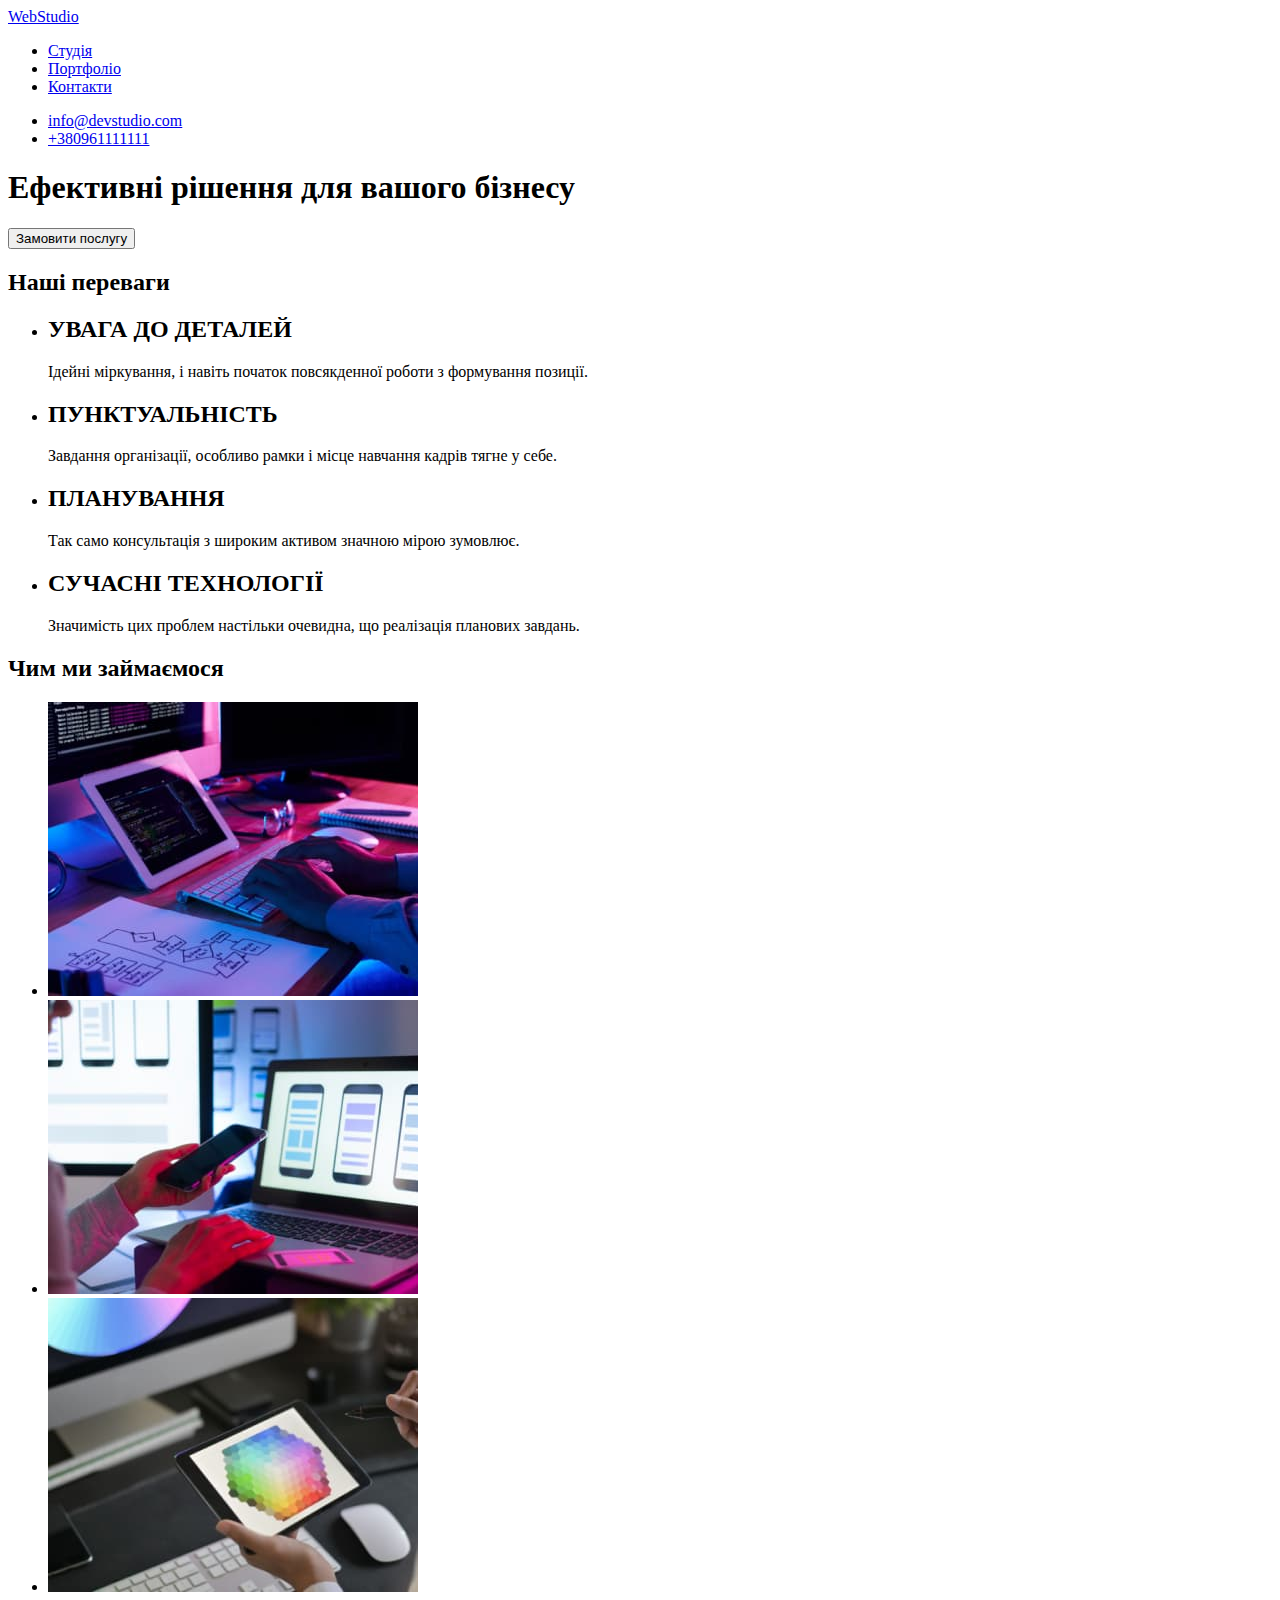
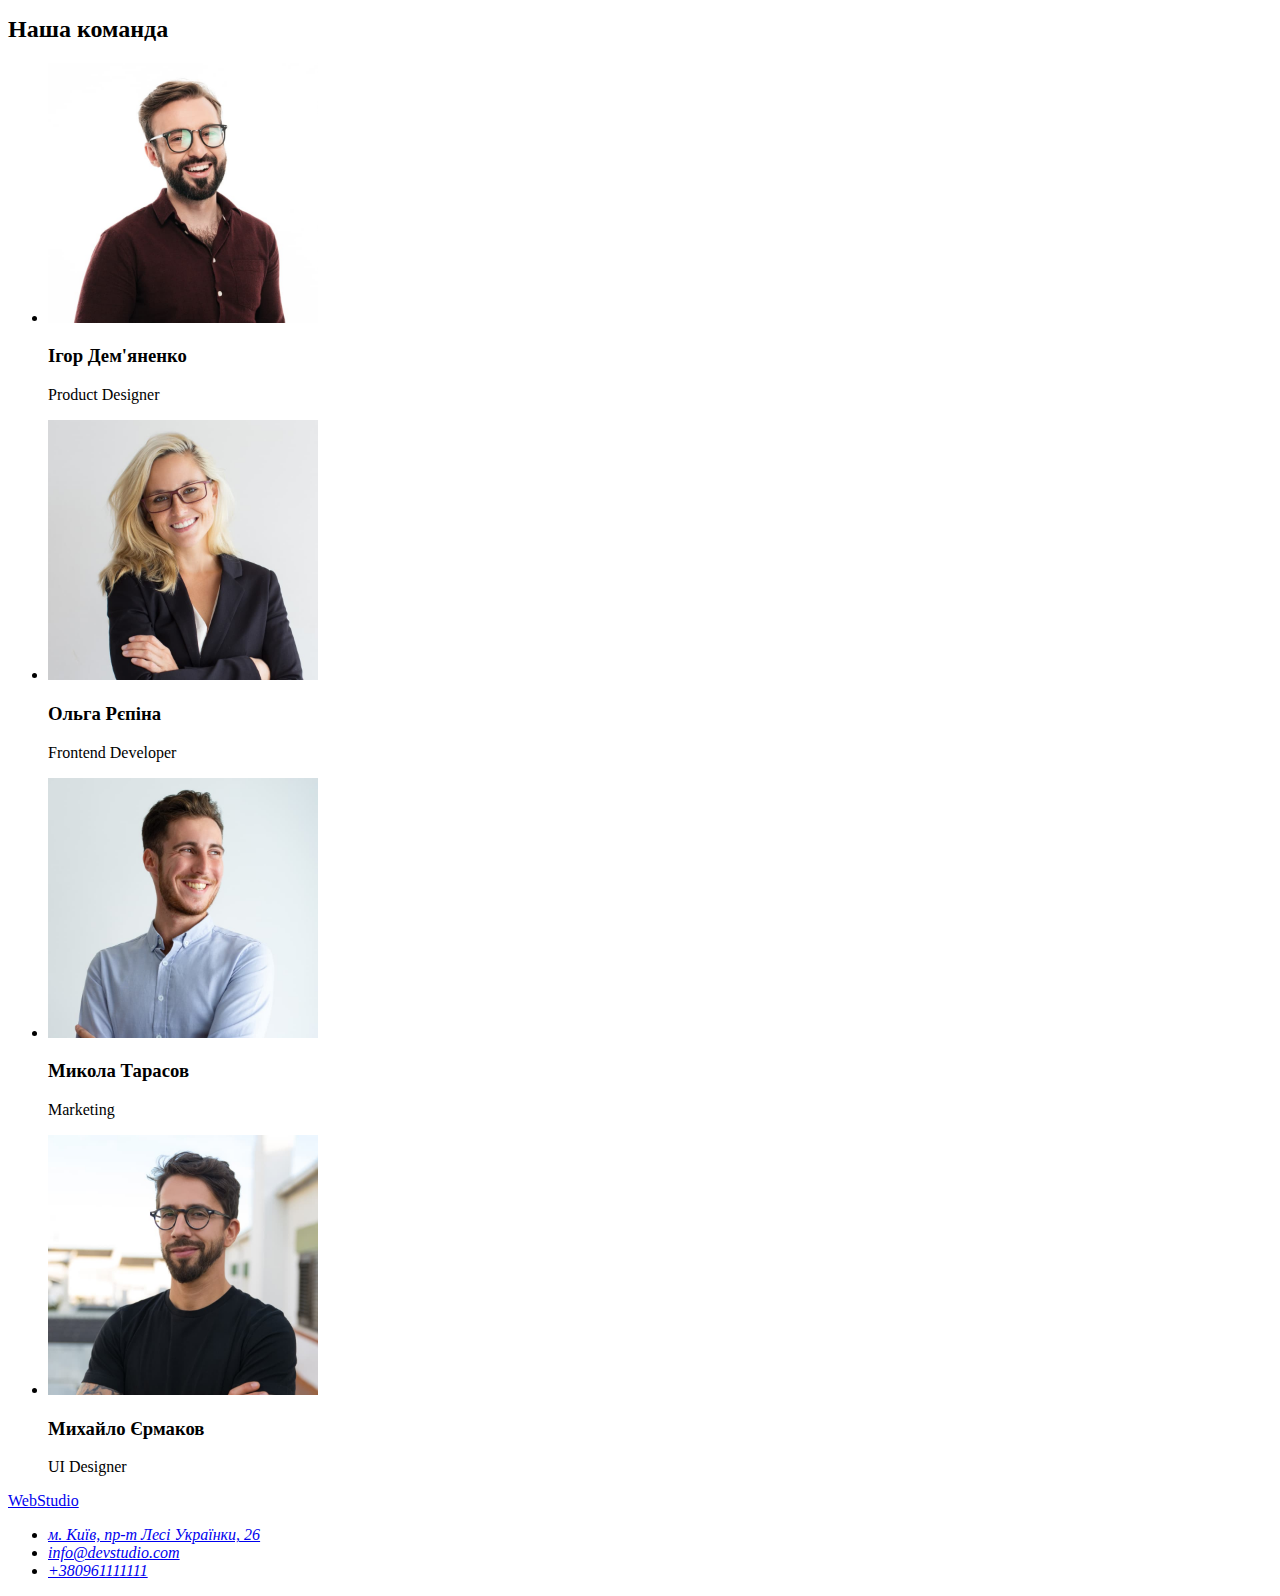
==== index.html @ 1d886141 "Initial commit" ====
<!DOCTYPE html>
<html lang="uk">
<head>
    <meta charset="UTF-8">
    <meta http-equiv="X-UA-Compatible" content="IE=edge">
    <meta name="viewport" content="width=<<>>, initial-scale=1.0">
    <title>Document</title>
</head>
<body>
    <header>
		<nav>
			<a href="./">WebStudio</a>

			<ul>
				<li >
					<a href="#">Студія</a>
				</li>
				<li>
					<a href="#">Портфоліо</a>
				</li>
				<li>
					<a href="#">Контакти</a>
				</li>
			</ul>
      </nav>
        <ul>
        <li>
            <a href=" mailto:info@devstudio.com">info@devstudio.com</a>
        </li> 
         <li>
            <a href="tel:+380961111111">+380961111111</a>
        </li>     
        </ul>                       
		</header>

    <main>
        <section>
            <h1>Ефективні рішення для вашого бізнесу</h1>
            <button type="button">Замовити послугу</button> 
        </section>

        <section>
            <h2>Наші переваги</h2>
            <ul>
                <li>
                 <h2>УВАГА ДО ДЕТАЛЕЙ</h2>
                 <p>Ідейні міркування, і навіть початок повсякденної роботи з формування позиції.</p>
               </li>
                <li>
                    <h2>ПУНКТУАЛЬНІСТЬ</h2>
                    <p>Завдання організації, особливо рамки і місце навчання кадрів тягне у себе.</p>
                </li>
                <li>
                    <h2>ПЛАНУВАННЯ</h2>
                    <p>Так само консультація з широким активом значною мірою зумовлює.</p></li>
                <li>
                    <h2>СУЧАСНІ ТЕХНОЛОГІЇ</h2>
                    <p>Значимість цих проблем настільки очевидна, що реалізація планових завдань.</p></li>
            </ul>
        </section>
        <section>
            <h2>Чим ми займаємося</h2>
            <ul>
                <li>
                    <img src="./images/img1.jpg" 
                    alt="Набір програмного коду" 
                    width="370"
                     height="294"
                     />
                    </li>
                <li>
                    <img src="./images/img2.jpg" 
                    alt="Створення мобільного додатку"
                     width="370" 
                     height="294"
                     />
                    </li>
                <li>
                    <img src="./images/img3.jpg"
                     alt="Палітра кольорів" 
                     width="370" 
                     height="294"
                     />
                    </li>
            </ul>
        </section>
        <section>
            <h2>Наша команда</h2>
            <ul>
                <li>
                    <img src="./images/img4.jpg"
                     alt="Усміхнений хлопець з бородою в окулярах" 
                     width="270" 
                     height="260"
                     />
                    <h3>Ігор Дем'яненко</h3>
                    <p>Product Designer</p>
                </li>
                <li>
                    <img src="./images/img5.jpg"
                     alt="Блондинка в окулярах"
                      width="270"
                       height="260"
                       />
                    <h3>Ольга Рєпіна</h3>
                    <p>Frontend Developer</p>
                </li>
                <li>
                    <img src="./images/img6.jpg" 
                    alt="Усміхнений хлопець" 
                    width="270"
                     height="260"
                     />
                    <h3>Микола Тарасов</h3>
                    <p>Marketing</p>
                </li>
                <li><img src="./images/img7.jpg"
                     alt="Усміхнений хлопець з бородою в окулярах"
                      width="270" 
                      height="260"
                      />
                    <h3>Михайло Єрмаков</h3>
                    <p>UI Designer</p>
                </li>
            </ul>
        </section>
    </main>
    <footer>
        <a href="./">WebStudio</a>
        <address>
            <ul>
                <li>
                 <a href="https://goo.gl/maps/CPtrU1FHBa2aNyZL9" target="_blank" rel="noopener noreferrer nofollow">м. Київ, пр-т Лесі Українки, 26</a>  
                </li>
                <li>
                    <a href=" mailto:info@devstudio.com">info@devstudio.com</a>
                </li>
                <li>
                    <a href="tel:+380961111111">+380961111111</a> 
                </li>
            </ul>
        </address>
    </footer>
</body>
</html>
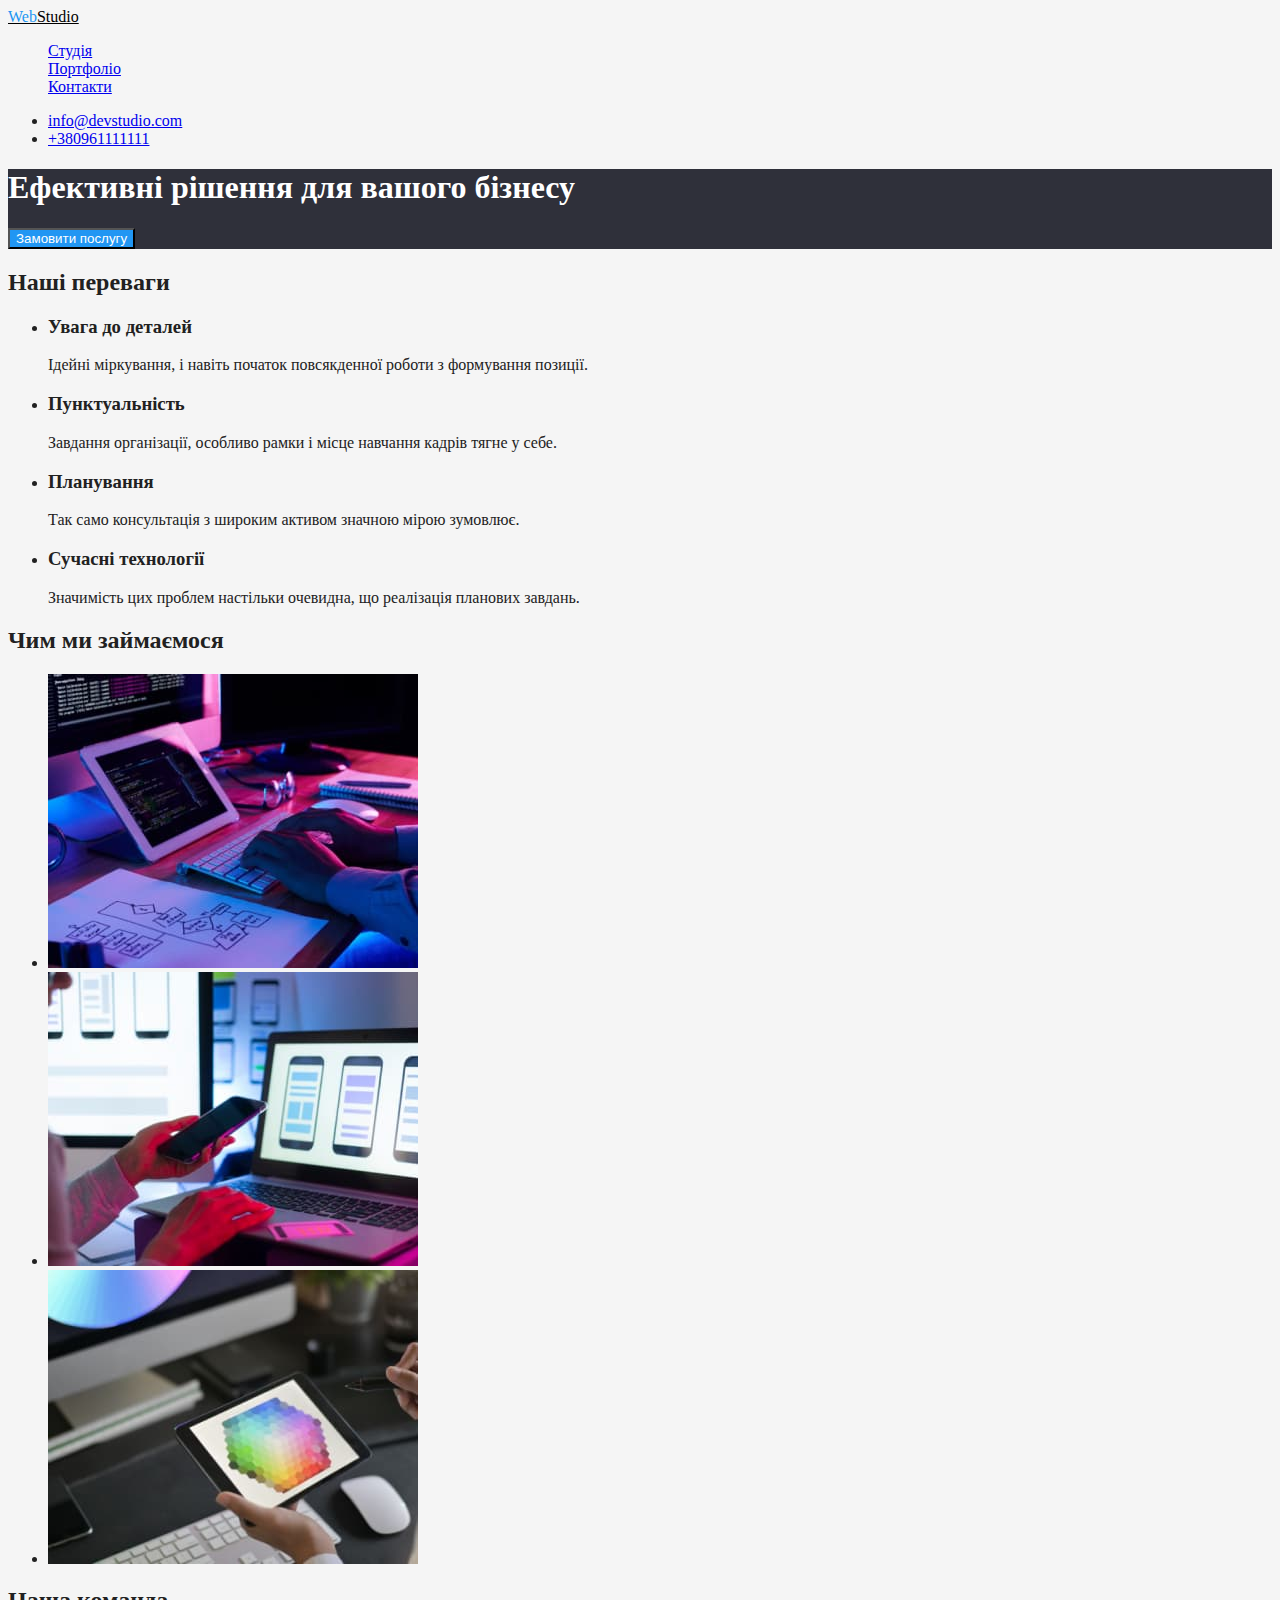
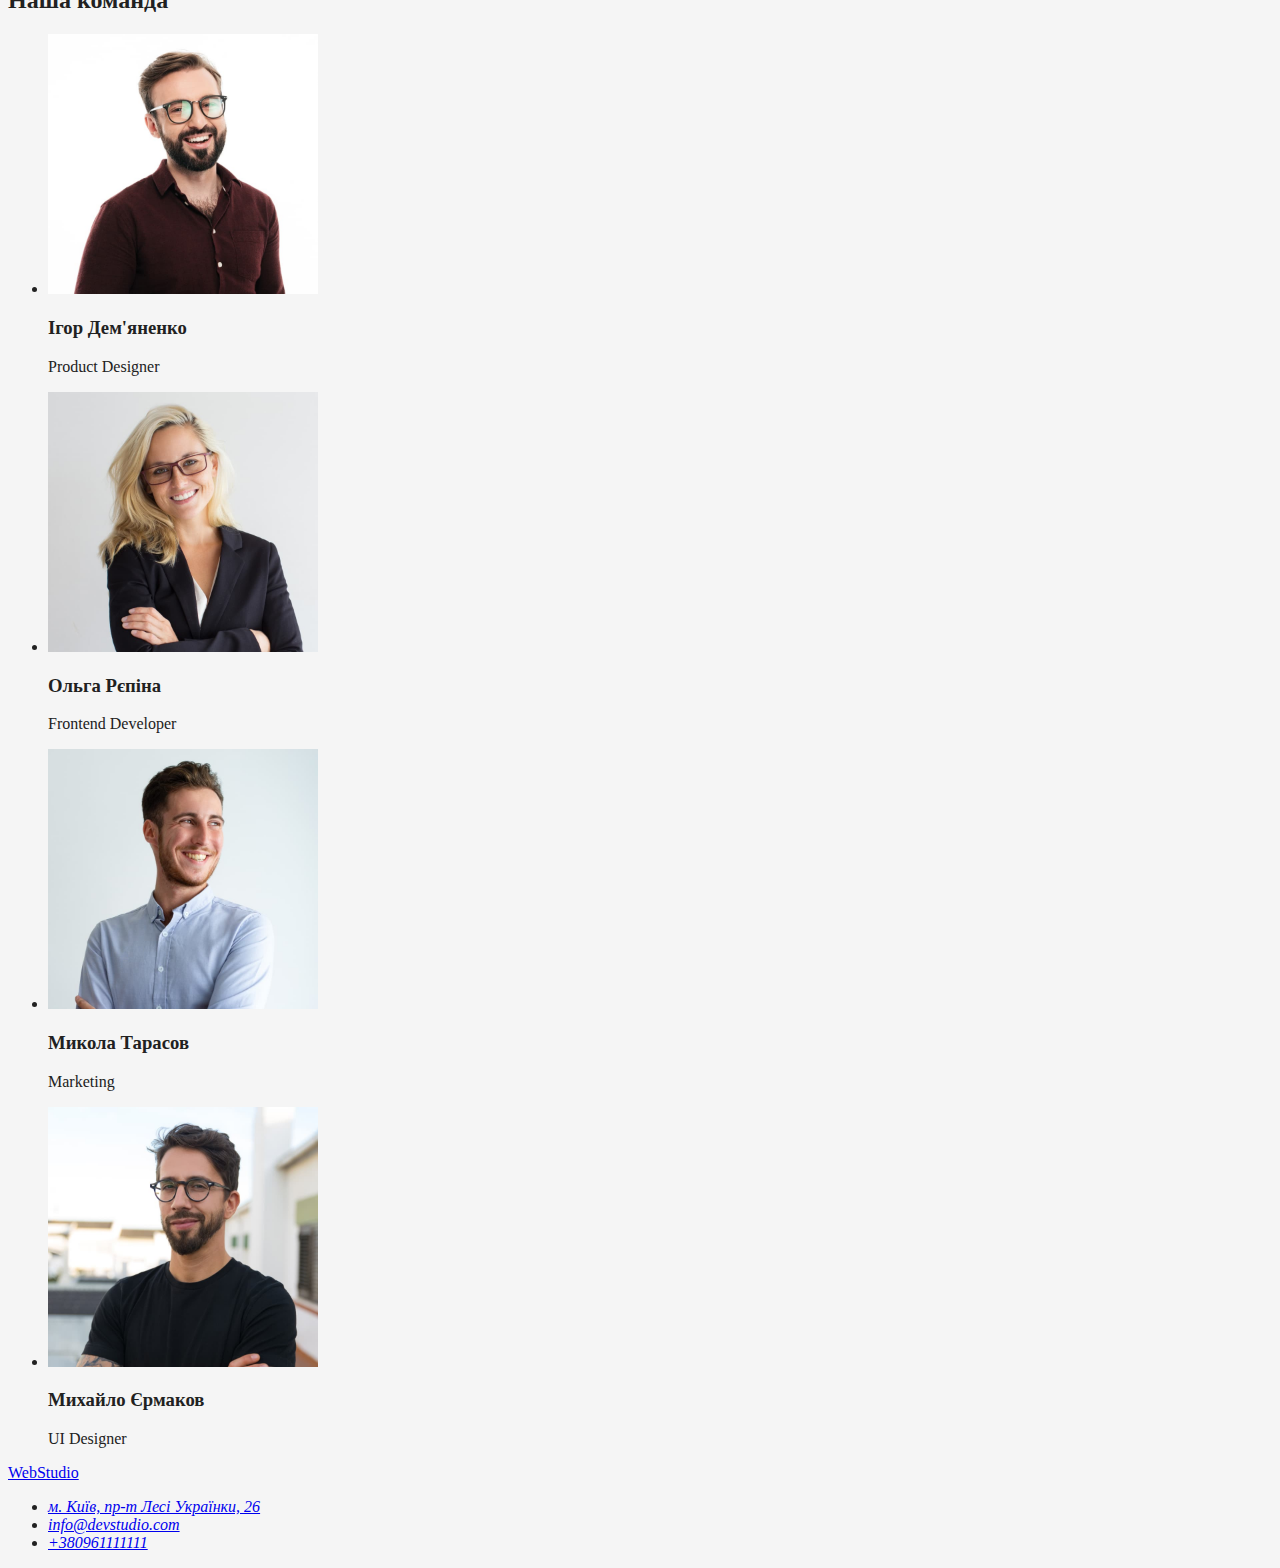
==== commit 2bcf559b: "Друга сторынка" ====
--- a/index.html
+++ b/index.html
@@ -5,61 +5,62 @@
     <meta http-equiv="X-UA-Compatible" content="IE=edge">
     <meta name="viewport" content="width=<<>>, initial-scale=1.0">
     <title>Document</title>
+    <link rel="stylesheet" href="./css/styles.css">
 </head>
 <body>
     <header>
 		<nav>
-			<a href="./">WebStudio</a>
+			<a href="./" class="logo"><span class="logo-web">Web</span>Studio</a>
 
-			<ul>
+			<ul class="site-nav list">
 				<li >
-					<a href="#">Студія</a>
+					<a href="#" class="link">Студія</a>
 				</li>
 				<li>
-					<a href="#">Портфоліо</a>
+					<a href="./portfolio.html" class="link">Портфоліо</a>
 				</li>
 				<li>
-					<a href="#">Контакти</a>
+					<a href="#" class="link">Контакти</a>
 				</li>
 			</ul>
       </nav>
-        <ul>
+        <ul class="contacts">
         <li>
-            <a href=" mailto:info@devstudio.com">info@devstudio.com</a>
+            <a href=" mailto:info@devstudio.com" class="mail">info@devstudio.com</a>
         </li> 
          <li>
-            <a href="tel:+380961111111">+380961111111</a>
+            <a href="tel:+380961111111" class="tel">+380961111111</a>
         </li>     
         </ul>                       
 		</header>
 
     <main>
-        <section>
-            <h1>Ефективні рішення для вашого бізнесу</h1>
-            <button type="button">Замовити послугу</button> 
+        <section class="hero">
+            <h1 class="hero-title">Ефективні рішення для вашого бізнесу</h1>
+            <button type="button" class="button">Замовити послугу</button> 
         </section>
 
-        <section>
-            <h2>Наші переваги</h2>
+        <section class="benefits">
+            <h2 class="benefits-title">Наші переваги</h2>
             <ul>
                 <li>
-                 <h2>УВАГА ДО ДЕТАЛЕЙ</h2>
+                 <h3>Увага до деталей</h3>
                  <p>Ідейні міркування, і навіть початок повсякденної роботи з формування позиції.</p>
                </li>
                 <li>
-                    <h2>ПУНКТУАЛЬНІСТЬ</h2>
+                    <h3>Пунктуальність</h3>
                     <p>Завдання організації, особливо рамки і місце навчання кадрів тягне у себе.</p>
                 </li>
                 <li>
-                    <h2>ПЛАНУВАННЯ</h2>
+                    <h3>Планування</h3>
                     <p>Так само консультація з широким активом значною мірою зумовлює.</p></li>
                 <li>
-                    <h2>СУЧАСНІ ТЕХНОЛОГІЇ</h2>
+                    <h3>Сучасні технології</h3>
                     <p>Значимість цих проблем настільки очевидна, що реалізація планових завдань.</p></li>
             </ul>
         </section>
-        <section>
-            <h2>Чим ми займаємося</h2>
+        <section class="work">
+            <h2 class="work-title">Чим ми займаємося</h2>
             <ul>
                 <li>
                     <img src="./images/img1.jpg" 
@@ -84,8 +85,8 @@
                     </li>
             </ul>
         </section>
-        <section>
-            <h2>Наша команда</h2>
+        <section class="team">
+            <h2 class="team-title">Наша команда</h2>
             <ul>
                 <li>
                     <img src="./images/img4.jpg"
--- a/css/styles.css
+++ b/css/styles.css
@@ -0,0 +1,54 @@
+:root {
+    --color-primary:#212121;
+    --color-secondary:#757575;
+    --color-accent:#2196F3;
+    --color-white:#FFFFFF;
+}
+body {
+background-color: #F5F5F5;
+color: var(--color-primary);
+}
+.list {
+    list-style: none;
+}
+/* site-nav */
+ .logo {
+    color:#000000; 
+}
+.logo-web {
+    color:var(--color-accent);
+    }
+
+.site-nav .link:hover, 
+.site-nav .link:focus {
+    color:var(--color-accent);
+}
+.contacts .mail:hover, 
+.contacts .mail:focus {
+    color:var(--color-accent);  
+}
+.contacts .tel:hover, 
+.contacts .tel:focus {
+    color:var(--color-accent);  
+}
+ 
+/* Hero */
+.hero {
+    background-color:#2F303A;
+}
+.hero-title {
+    color: var(--color-white);
+}
+.button {
+    background-color:var(--color-accent);
+    color:var(--color-white);
+}
+
+.work-title, .team-title {
+    color: ;
+}
+/* Основний колір #212121 */
+/* Колір абзаців #757575 */
+/* білий #FFFFFF */
+/* акцент #2196F3 */
+/* додатковий колір фону  #F5F4FA*/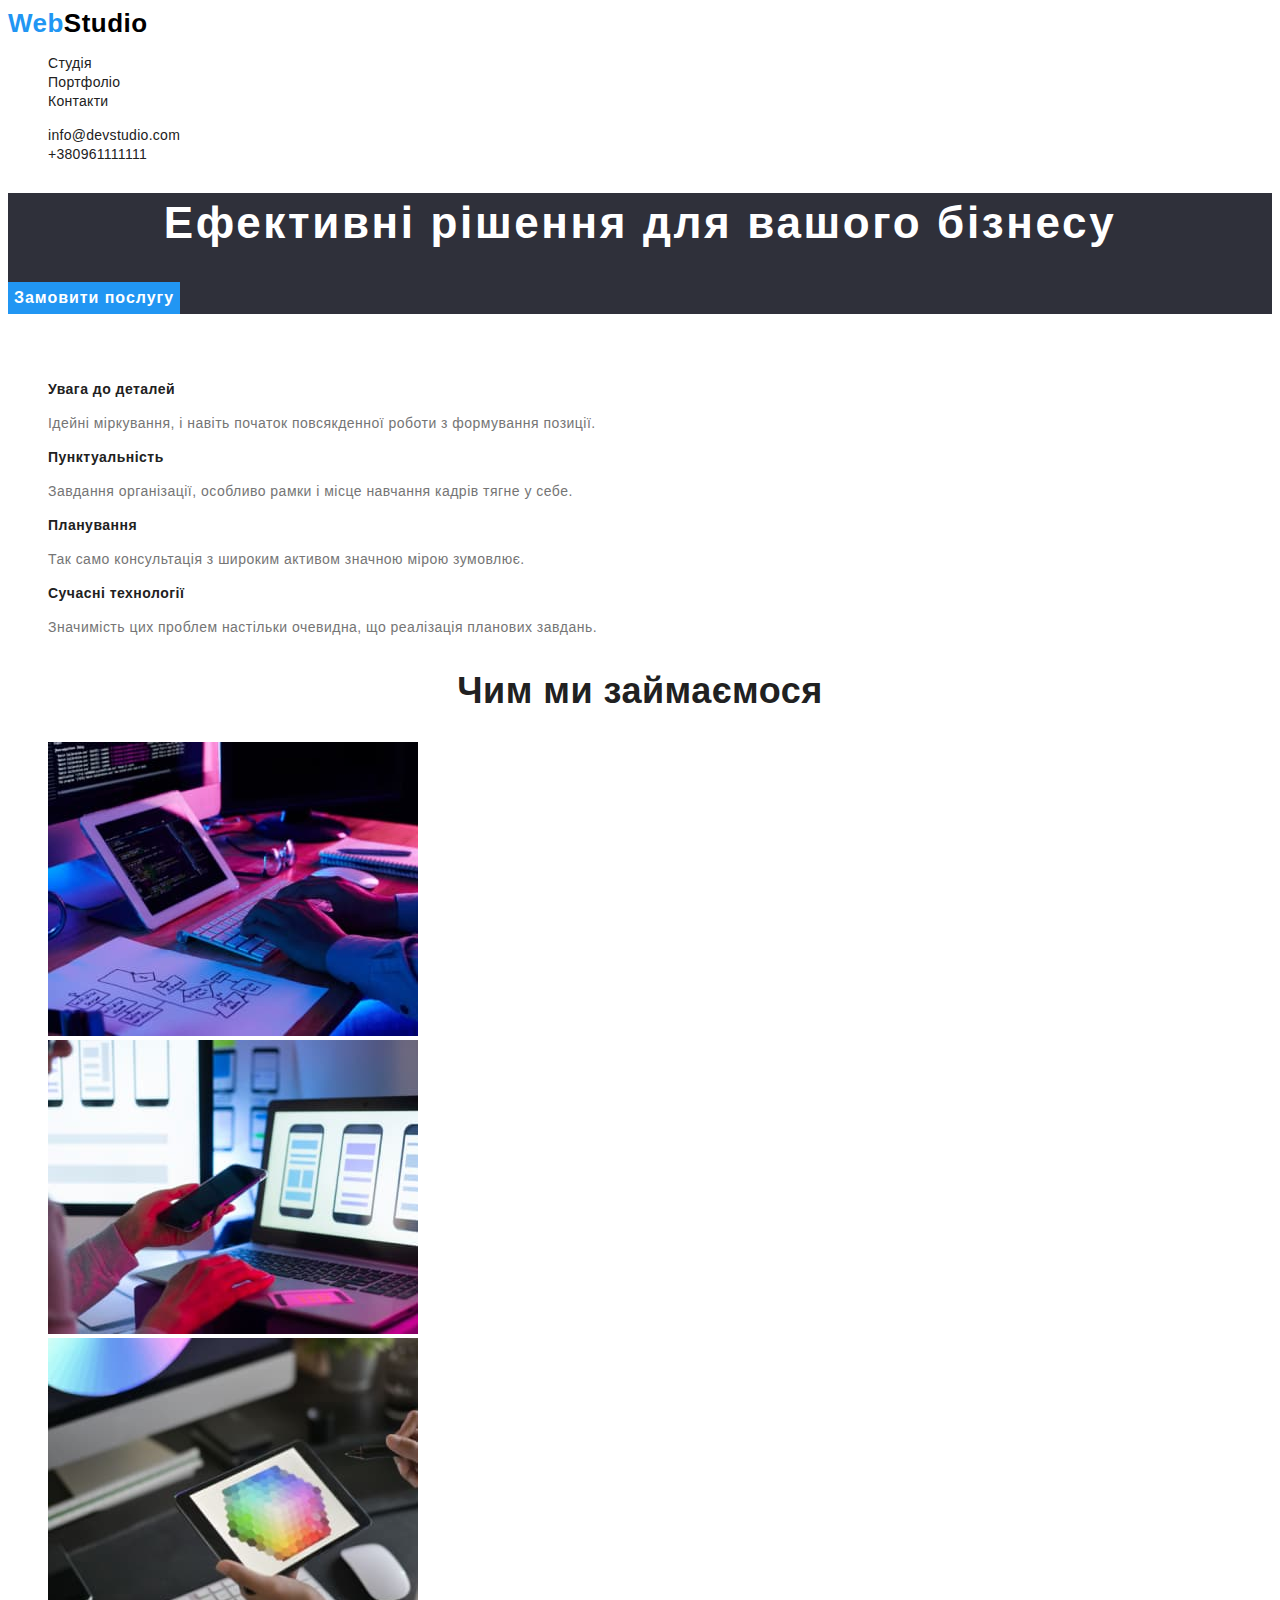
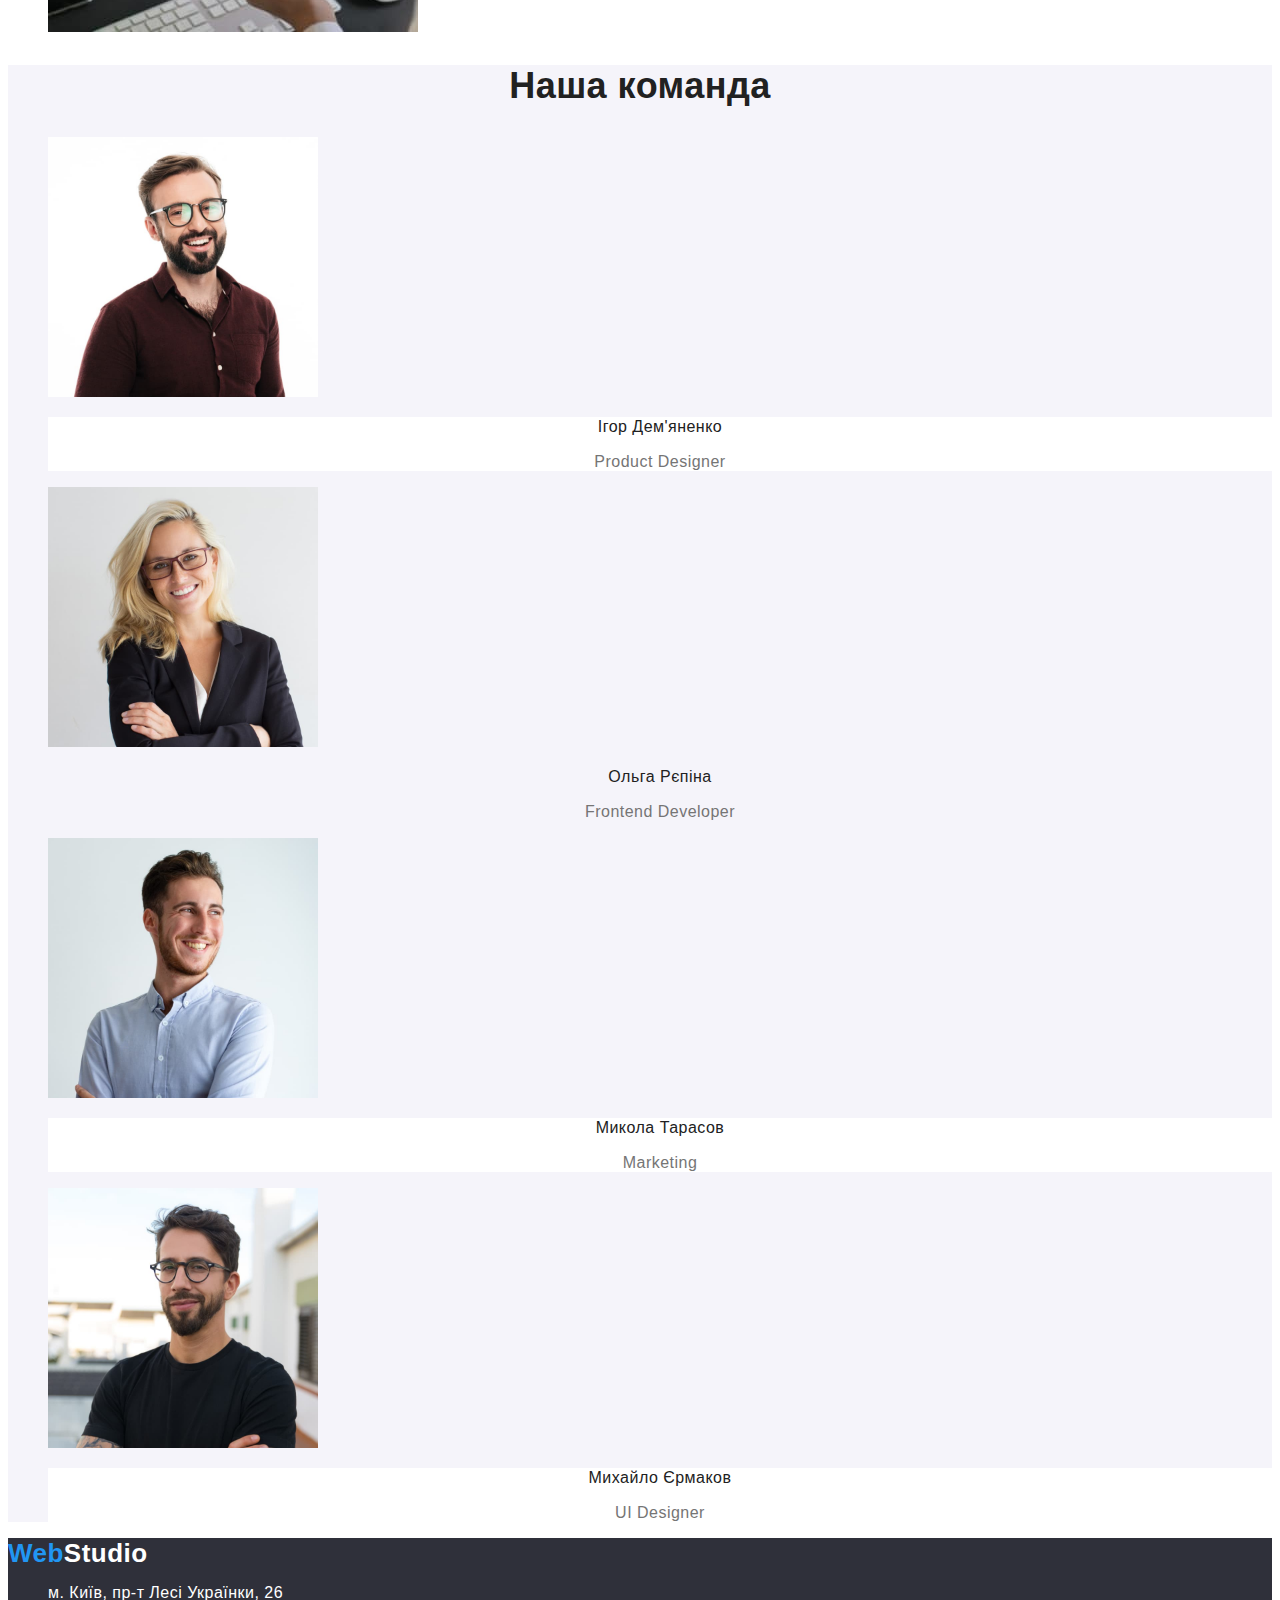
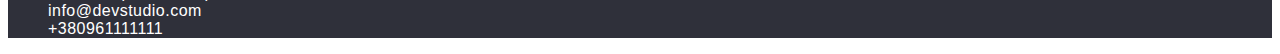
==== commit 4cf95e78: "Додала шрифти" ====
--- a/index.html
+++ b/index.html
@@ -5,6 +5,7 @@
     <meta http-equiv="X-UA-Compatible" content="IE=edge">
     <meta name="viewport" content="width=<<>>, initial-scale=1.0">
     <title>Document</title>
+    <link href="https: //fonts.googleapis.com/css2? family= Raleway:wght@700 & family= Roboto:wght@400;500;700;900 & display=swap" rel="stylesheet ">
     <link rel="stylesheet" href="./css/styles.css">
 </head>
 <body>
@@ -24,12 +25,12 @@
 				</li>
 			</ul>
       </nav>
-        <ul class="contacts">
+        <ul class="contacts list">
         <li>
-            <a href=" mailto:info@devstudio.com" class="mail">info@devstudio.com</a>
+            <a href=" mailto:info@devstudio.com" class="link">info@devstudio.com</a>
         </li> 
          <li>
-            <a href="tel:+380961111111" class="tel">+380961111111</a>
+            <a href="tel:+380961111111" class="link">+380961111111</a>
         </li>     
         </ul>                       
 		</header>
@@ -42,26 +43,26 @@
 
         <section class="benefits">
             <h2 class="benefits-title">Наші переваги</h2>
-            <ul>
+            <ul class="list">
                 <li>
-                 <h3>Увага до деталей</h3>
-                 <p>Ідейні міркування, і навіть початок повсякденної роботи з формування позиції.</p>
+                 <h3 class="benefits-subtitle">Увага до деталей</h3>
+                 <p class="benefits-text">Ідейні міркування, і навіть початок повсякденної роботи з формування позиції.</p>
                </li>
                 <li>
-                    <h3>Пунктуальність</h3>
-                    <p>Завдання організації, особливо рамки і місце навчання кадрів тягне у себе.</p>
+                    <h3 class="benefits-subtitle">Пунктуальність</h3>
+                    <p class="benefits-text">Завдання організації, особливо рамки і місце навчання кадрів тягне у себе.</p>
                 </li>
                 <li>
-                    <h3>Планування</h3>
-                    <p>Так само консультація з широким активом значною мірою зумовлює.</p></li>
+                    <h3 class="benefits-subtitle">Планування</h3>
+                    <p class="benefits-text">Так само консультація з широким активом значною мірою зумовлює.</p></li>
                 <li>
-                    <h3>Сучасні технології</h3>
-                    <p>Значимість цих проблем настільки очевидна, що реалізація планових завдань.</p></li>
+                    <h3 class="benefits-subtitle">Сучасні технології</h3>
+                    <p class="benefits-text">Значимість цих проблем настільки очевидна, що реалізація планових завдань.</p></li>
             </ul>
         </section>
         <section class="work">
             <h2 class="work-title">Чим ми займаємося</h2>
-            <ul>
+            <ul class="list">
                 <li>
                     <img src="./images/img1.jpg" 
                     alt="Набір програмного коду" 
@@ -87,57 +88,68 @@
         </section>
         <section class="team">
             <h2 class="team-title">Наша команда</h2>
-            <ul>
-                <li>
+            <ul class="list">
+                <li >
                     <img src="./images/img4.jpg"
                      alt="Усміхнений хлопець з бородою в окулярах" 
                      width="270" 
                      height="260"
                      />
-                    <h3>Ігор Дем'яненко</h3>
-                    <p>Product Designer</p>
-                </li>
+                     <div class="team-box">
+                        <h3 class="team-subtitle">Ігор Дем'яненко</h3>
+                        <p class="team-text" >Product Designer</p> 
+                </div>
+                 </li >
+
                 <li>
                     <img src="./images/img5.jpg"
                      alt="Блондинка в окулярах"
                       width="270"
                        height="260"
                        />
-                    <h3>Ольга Рєпіна</h3>
-                    <p>Frontend Developer</p>
-                </li>
+                       <div class="team-box"></div>
+                    <h3 class="team-subtitle">Ольга Рєпіна</h3>
+                    <p class="team-text">Frontend Developer</p>
+                    </div>
+                </li >
+
                 <li>
                     <img src="./images/img6.jpg" 
                     alt="Усміхнений хлопець" 
                     width="270"
                      height="260"
                      />
-                    <h3>Микола Тарасов</h3>
-                    <p>Marketing</p>
-                </li>
-                <li><img src="./images/img7.jpg"
+                     <div class="team-box">
+                    <h3 class="team-subtitle">Микола Тарасов</h3>
+                    <p class="team-text">Marketing</p>
+                  </div>
+                </li >
+                <li>
+                    <img src="./images/img7.jpg"
                      alt="Усміхнений хлопець з бородою в окулярах"
                       width="270" 
                       height="260"
                       />
-                    <h3>Михайло Єрмаков</h3>
-                    <p>UI Designer</p>
-                </li>
+                      <div class="team-box"> 
+                         <h3 class="team-subtitle">Михайло Єрмаков</h3>
+                         <p class="team-text">UI Designer</p>
+                      </div>
+                                   </li>
             </ul>
         </section>
     </main>
-    <footer>
-        <a href="./">WebStudio</a>
+    <footer class="footer">
+        <a href="./" class="logo-footer"><span class="logo-web">Web</span>Studio</a>
         <address>
-            <ul>
+            <ul class="address list">
                 <li>
-                 <a href="https://goo.gl/maps/CPtrU1FHBa2aNyZL9" target="_blank" rel="noopener noreferrer nofollow">м. Київ, пр-т Лесі Українки, 26</a>  
+                 <a href="https://goo.gl/maps/CPtrU1FHBa2aNyZL9"  target="_blank" rel="noopener noreferrer nofollow" class="link">м. Київ, пр-т Лесі Українки, 26</a>  
                 </li>
                 <li>
-                    <a href=" mailto:info@devstudio.com">info@devstudio.com</a>
+                    <a href=" mailto:info@devstudio.com" class="link">info@devstudio.com</a>
                 </li>
                 <li>
-                    <a href="tel:+380961111111">+380961111111</a> 
+                    <a href="tel:+380961111111" class="link">+380961111111</a> 
                 </li>
             </ul>
         </address>
--- a/css/styles.css
+++ b/css/styles.css
@@ -5,50 +5,178 @@
     --color-white:#FFFFFF;
 }
 body {
-background-color: #F5F5F5;
+background-color: var(--color-white);
 color: var(--color-primary);
+font-family: Roboto, sans-serif;
+letter-spacing: 0.03em;
 }
 .list {
-    list-style: none;
+list-style: none;
 }
 /* site-nav */
  .logo {
-    color:#000000; 
+color:#000000; 
+font-family: 'Raleway', sans-serif;
+font-weight: 700;
+font-size: 26px;
+line-height: 1.17;
+text-decoration: none;
 }
-.logo-web {
-    color:var(--color-accent);
-    }
+ .logo-web {
+ color:var(--color-accent);
+    } 
 
+.site-nav .link {
+ color:var(--color-primary);  
+ font-weight: 500;
+ font-size: 14px;
+ line-height: 1.33;
+ letter-spacing: 0.02em;
+ text-decoration: none;
+}
 .site-nav .link:hover, 
 .site-nav .link:focus {
-    color:var(--color-accent);
+ color:var(--color-accent);
+} 
+.site-nav .link.current { 
+color:var(--color-accent);   
 }
-.contacts .mail:hover, 
-.contacts .mail:focus {
-    color:var(--color-accent);  
-}
-.contacts .tel:hover, 
-.contacts .tel:focus {
-    color:var(--color-accent);  
+.contacts .link {
+color:var(--color-primary); 
+font-weight: 500;
+font-size: 14px;
+line-height: 1.33;
+letter-spacing: 0.02em; text-decoration: none;
+} 
+.contacts .link:hover, 
+.contacts .link:focus {
+color:var(--color-accent);  
 }
  
 /* Hero */
 .hero {
-    background-color:#2F303A;
+ background-color:#2F303A;
 }
 .hero-title {
-    color: var(--color-white);
+color: var(--color-white);
+font-weight: 900;
+font-size: 44px;
+line-height: 1.36;
+text-align: center;
+letter-spacing: 0.06em;
 }
 .button {
-    background-color:var(--color-accent);
-    color:var(--color-white);
+ background-color:var(--color-accent);
+ color:var(--color-white);
+ font-family: Roboto, sans-serif;
+font-weight: 700;
+font-size: 16px;
+line-height: 1.88;
+letter-spacing: 0.06em;
+border: 0;
+}
+.button:hover,
+.button:focus {
+background-color: #188CE8;
+ }
+
+/* Section */
+.benefits-title {
+visibility: hidden;
+}
+
+.benefits-subtitle {
+font-weight: 700;
+font-size: 14px;
+line-height: 1.14;
+}
+.benefits-text {
+color:var(--color-secondary);
+font-size: 14px;
+line-height: 1.71;
 }
 
 .work-title, .team-title {
-    color: ;
+font-weight: 700;
+font-size: 36px;
+line-height: 1.17;
+text-align: center;
 }
-/* Основний колір #212121 */
-/* Колір абзаців #757575 */
-/* білий #FFFFFF */
-/* акцент #2196F3 */
-/* додатковий колір фону  #F5F4FA*/+
+
+.team {
+background-color:#F5F4FA;
+}
+.team-subtitle {
+font-weight: 500;
+font-size: 16px;
+line-height: 1.19;
+text-align: center;
+}
+
+.team-text {
+color:var(--color-secondary);
+font-size: 16px;
+line-height: 1.19;
+text-align: center;  
+}
+.team-box {
+background-color: var(--color-white);
+}
+ 
+ .port-button-first {
+background-color:var(--color-accent); 
+color:var(--color-white); 
+ }
+
+ .port-button, .port-button-first {
+font-family: 'Roboto';
+font-style: normal;
+font-weight: 500;
+font-size: 16px;
+line-height: 1.63;
+text-align: center;
+border: 0;
+ }
+ 
+ .port-button:hover,
+ .port-button:focus {
+background-color:var(--color-accent); 
+color:var(--color-white); 
+ }
+.img-filter {
+background-color: var(--color-white);
+}
+
+ .img-filter-subtitle {
+font-weight: 700;
+font-size: 18px;
+ line-height: 2;    
+letter-spacing: 0.06em;
+ }
+ .img-filter-text {
+color:var(--color-secondary);   
+font-size: 16px;
+line-height: 1.88;
+ }
+
+ /* Footer */
+ .footer {
+ background-color:#2F303A; 
+}
+
+.logo-footer, .address .link {
+ color:var(--color-white);
+ text-decoration: none;
+  font-style: normal; 
+ }
+ .logo-footer {
+font-family: 'Raleway', sans-serif;
+font-weight: 700;
+font-size: 26px;
+line-height: 1.17;
+
+ }
+
+
+
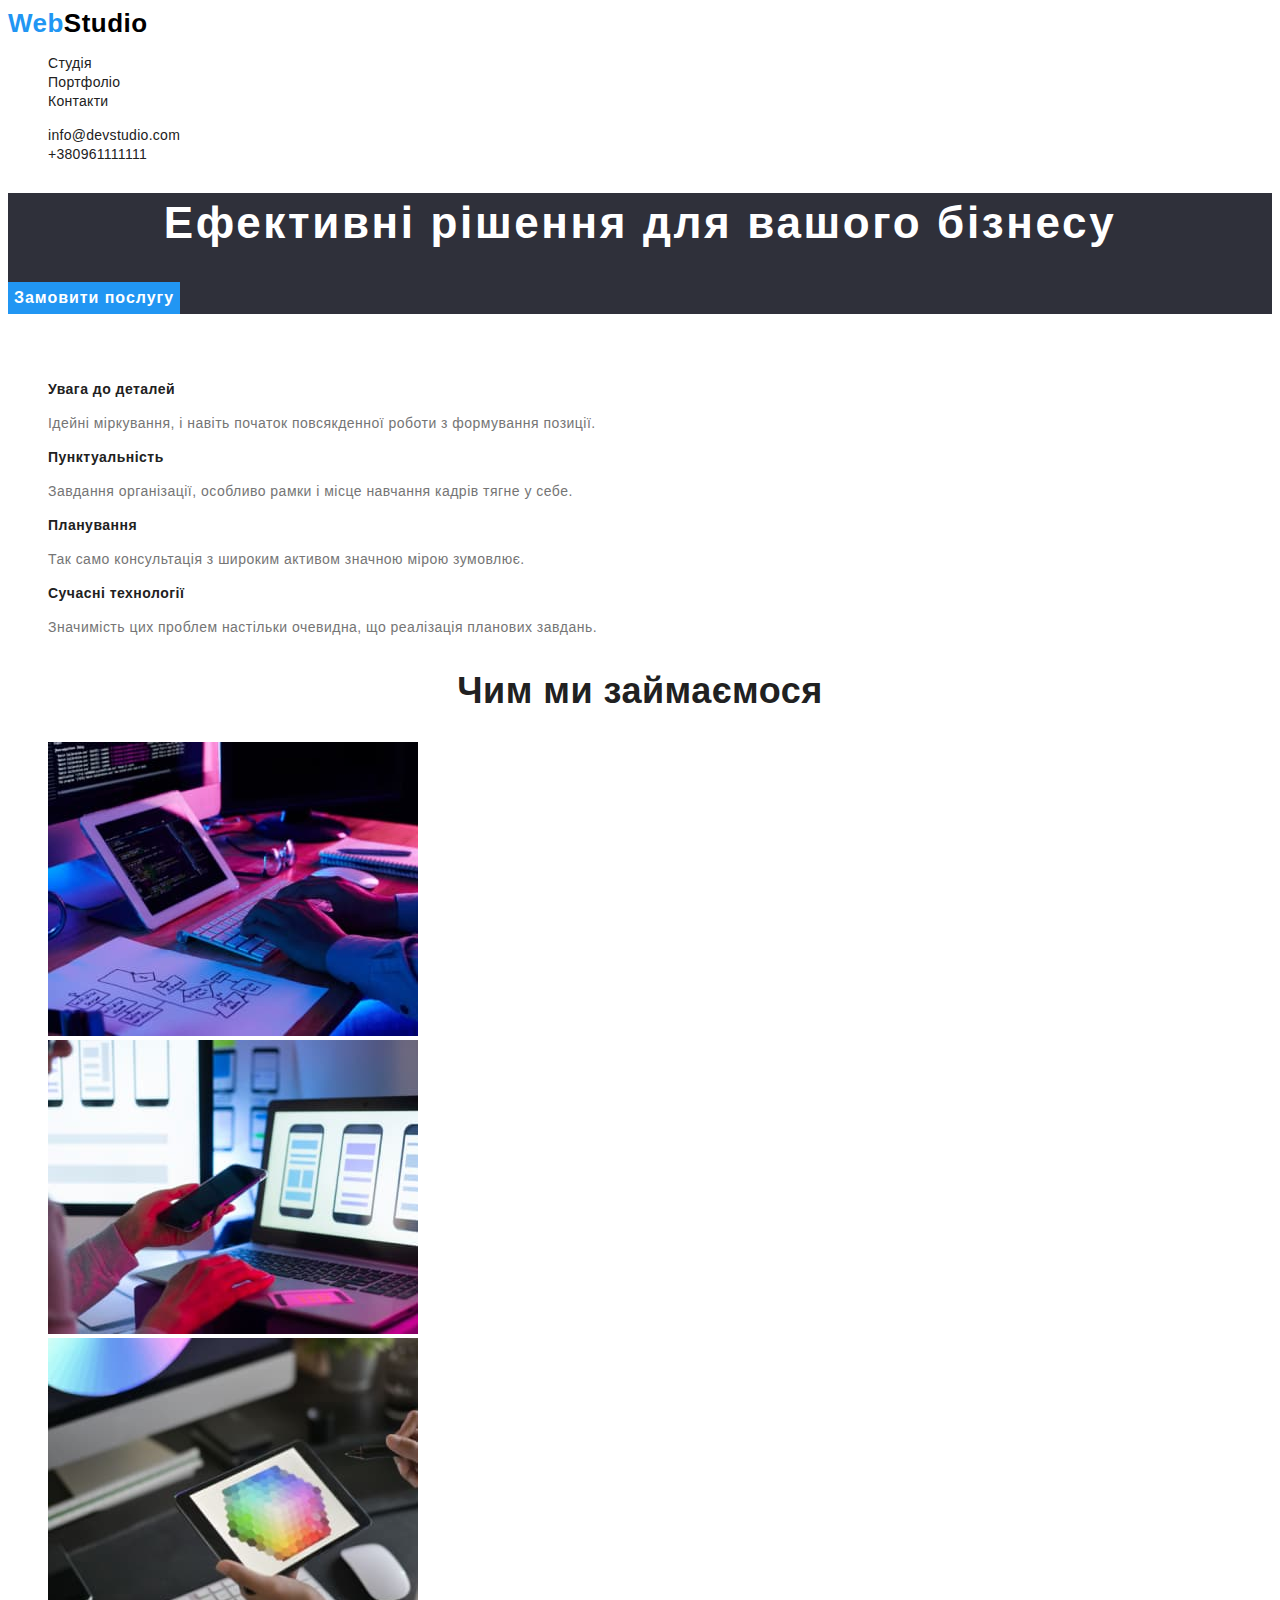
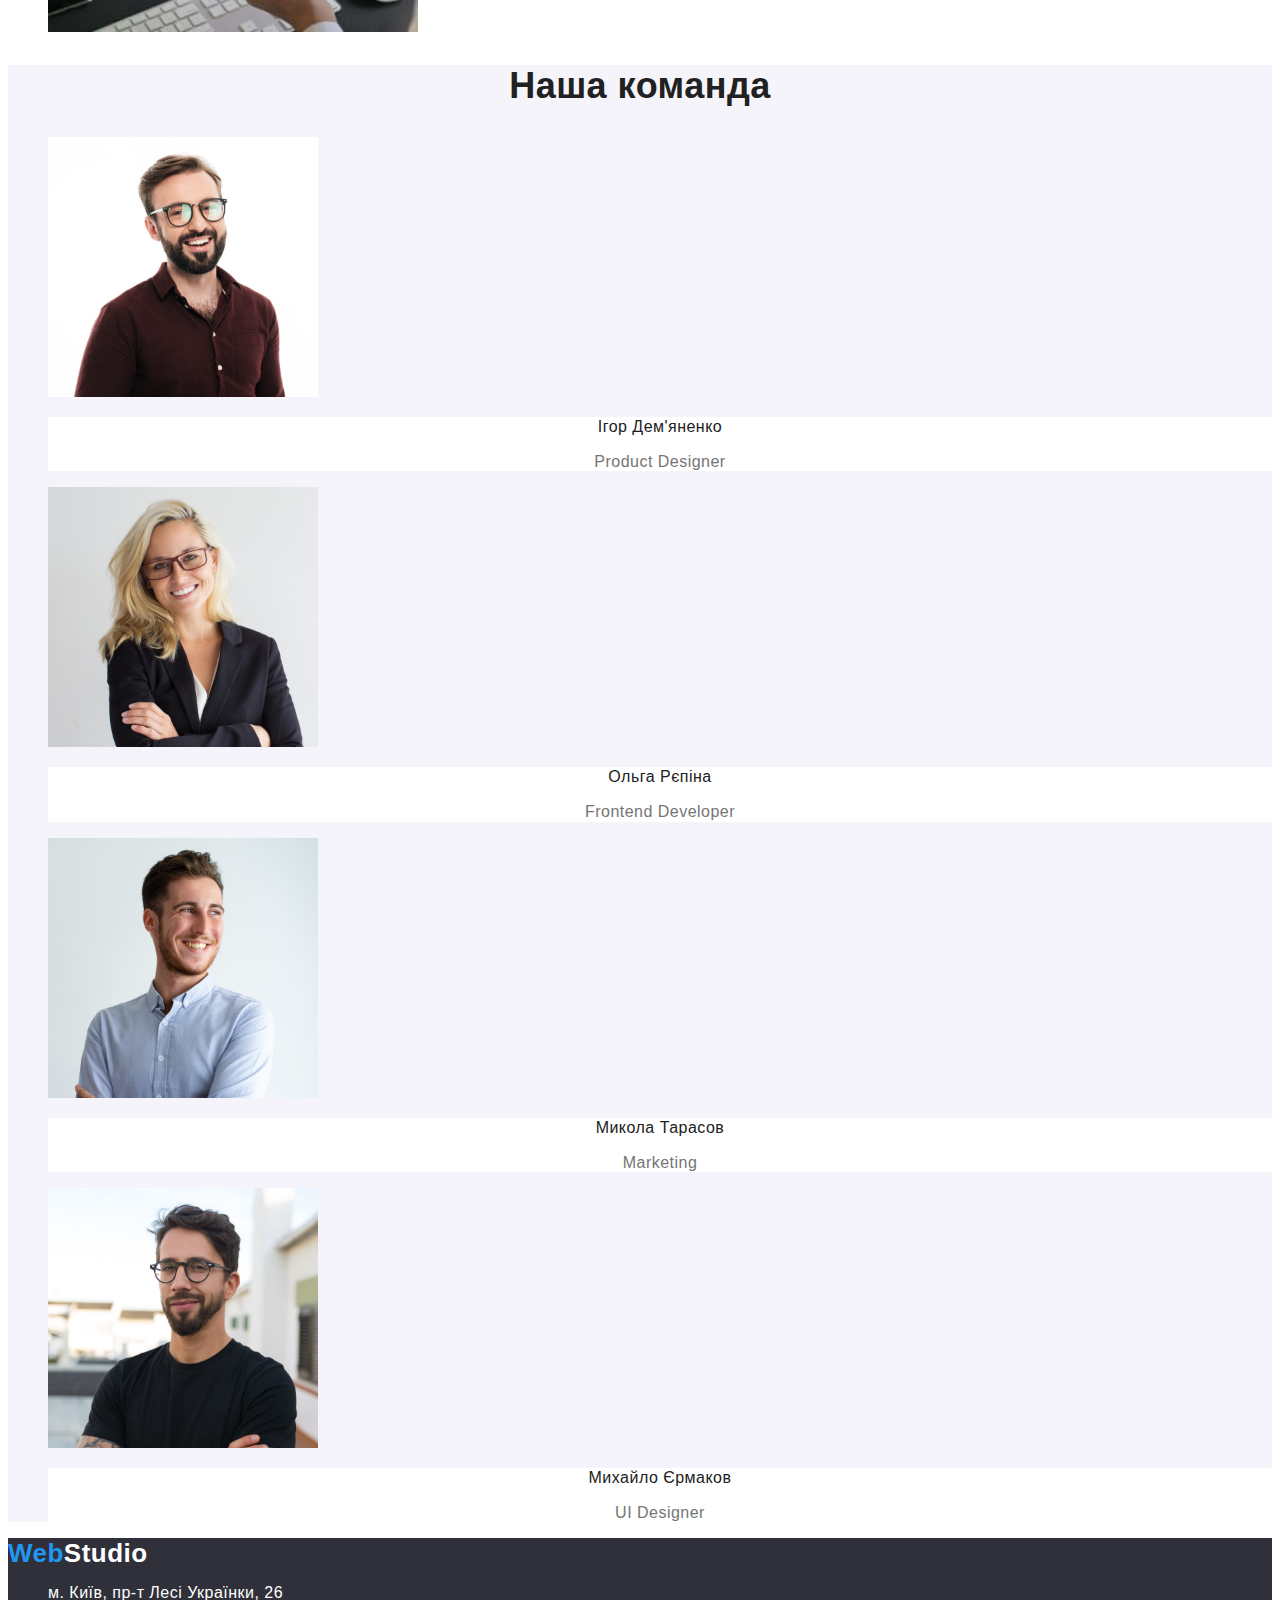
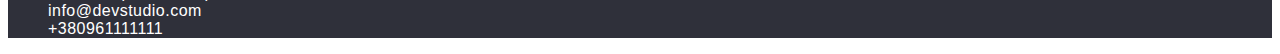
==== commit 02d74283: "Домашнє завдання 2" ====
--- a/index.html
+++ b/index.html
@@ -5,7 +5,7 @@
     <meta http-equiv="X-UA-Compatible" content="IE=edge">
     <meta name="viewport" content="width=<<>>, initial-scale=1.0">
     <title>Document</title>
-    <link href="https: //fonts.googleapis.com/css2? family= Raleway:wght@700 & family= Roboto:wght@400;500;700;900 & display=swap" rel="stylesheet ">
+     <link href="https: //fonts.googleapis.com/css2? family= Raleway:wght@700 & family= Roboto:wght@400;500;700;900 & display=swap" rel="stylesheet ">
     <link rel="stylesheet" href="./css/styles.css">
 </head>
 <body>
@@ -107,7 +107,7 @@
                       width="270"
                        height="260"
                        />
-                       <div class="team-box"></div>
+                       <div class="team-box">
                     <h3 class="team-subtitle">Ольга Рєпіна</h3>
                     <p class="team-text">Frontend Developer</p>
                     </div>
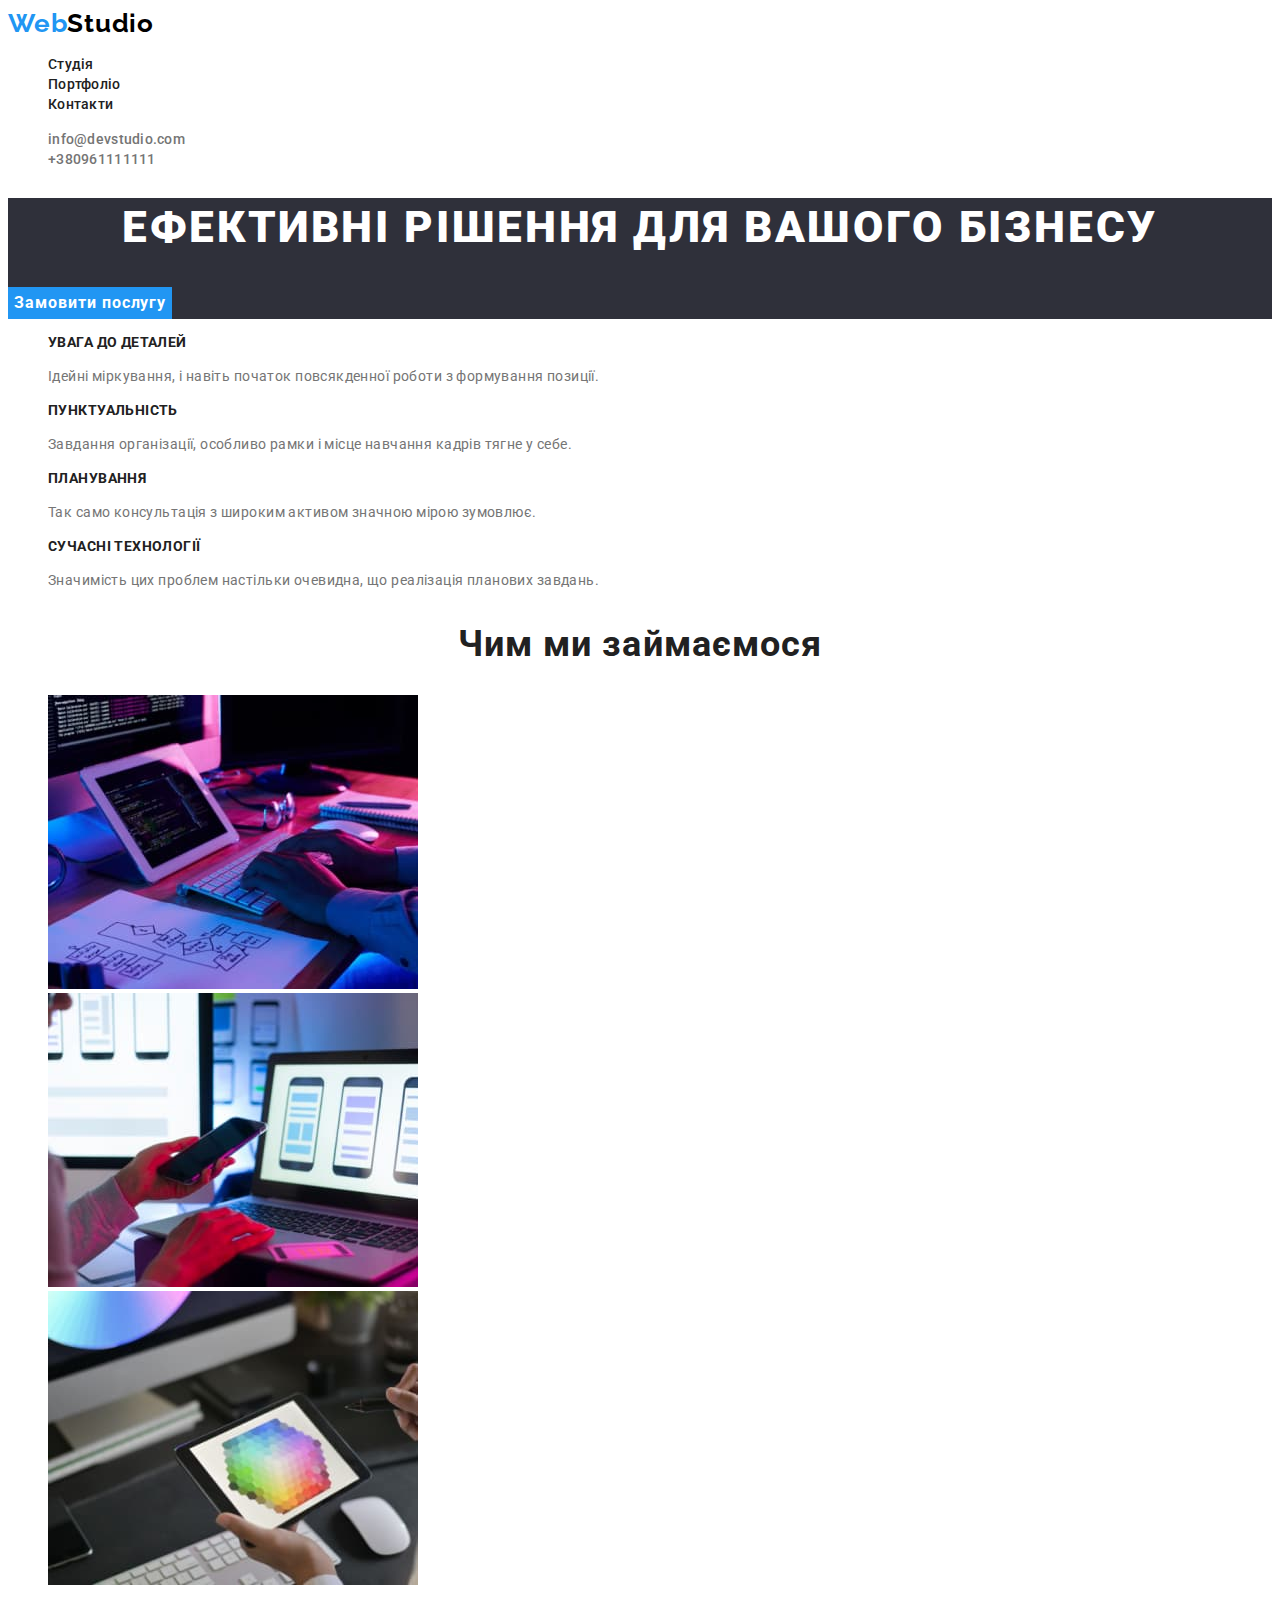
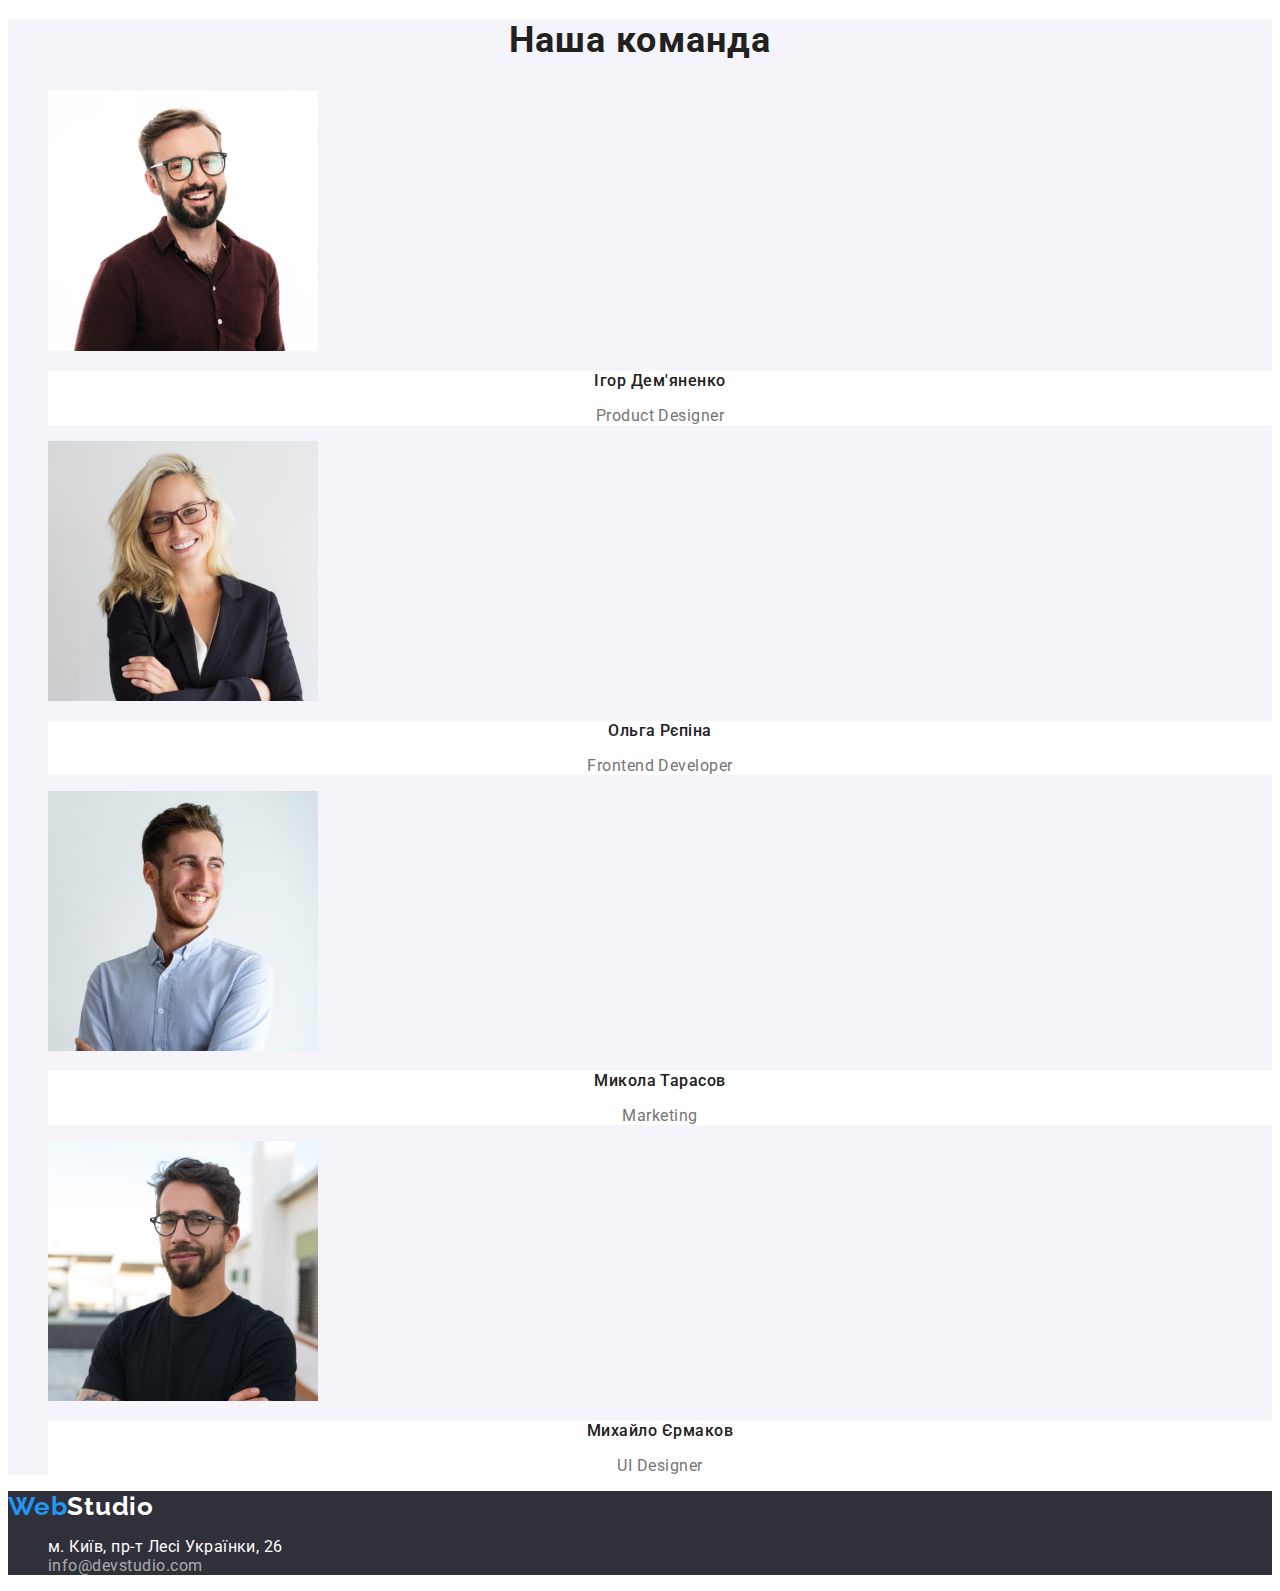
==== commit a8a1a85b: "Add correction" ====
--- a/index.html
+++ b/index.html
@@ -1,158 +1,190 @@
 <!DOCTYPE html>
 <html lang="uk">
-<head>
+  <head>
     <meta charset="UTF-8">
     <meta http-equiv="X-UA-Compatible" content="IE=edge">
-    <meta name="viewport" content="width=<<>>, initial-scale=1.0">
+    <meta name="viewport" content="width=device-width, initial-scale=1.0">
     <title>Document</title>
-     <link href="https: //fonts.googleapis.com/css2? family= Raleway:wght@700 & family= Roboto:wght@400;500;700;900 & display=swap" rel="stylesheet ">
-    <link rel="stylesheet" href="./css/styles.css">
-</head>
-<body>
+    <link rel="preconnect" href="https://fonts.googleapis.com">
+    <link rel="preconnect" href="https://fonts.gstatic.com" crossorigin>
+    <link href="https://fonts.googleapis.com/css2?family=Raleway:wght@700&family=Roboto:wght@400;500;700;900&display=swap" rel="stylesheet">
+
+    <link rel="stylesheet" href="./css/styles.css" />
+  </head>
+  <body>
     <header>
-		<nav>
-			<a href="./" class="logo"><span class="logo-web">Web</span>Studio</a>
+      <nav>
+        <a href="./" class="logo"><span class="logo-web">Web</span>Studio</a>
 
-			<ul class="site-nav list">
-				<li >
-					<a href="#" class="link">Студія</a>
-				</li>
-				<li>
-					<a href="./portfolio.html" class="link">Портфоліо</a>
-				</li>
-				<li>
-					<a href="#" class="link">Контакти</a>
-				</li>
-			</ul>
+        <ul class="site-nav list">
+          <li>
+            <a href="#" class="link">Студія</a>
+          </li>
+          <li>
+            <a href="./portfolio.html" class="link">Портфоліо</a>
+          </li>
+          <li>
+            <a href="#" class="link">Контакти</a>
+          </li>
+        </ul>
       </nav>
-        <ul class="contacts list">
+      <ul class="contacts list">
         <li>
-            <a href=" mailto:info@devstudio.com" class="link">info@devstudio.com</a>
-        </li> 
-         <li>
-            <a href="tel:+380961111111" class="link">+380961111111</a>
-        </li>     
-        </ul>                       
-		</header>
+          <a href=" mailto:info@devstudio.com" class="link"
+            >info@devstudio.com</a
+          >
+        </li>
+        <li>
+          <a href="tel:+380961111111" class="link">+380961111111</a>
+        </li>
+      </ul>
+    </header>
 
     <main>
-        <section class="hero">
-            <h1 class="hero-title">Ефективні рішення для вашого бізнесу</h1>
-            <button type="button" class="button">Замовити послугу</button> 
-        </section>
+      <section class="hero">
+        <h1 class="hero-title">Ефективні рішення для вашого бізнесу</h1>
+        <button type="button" class="button">Замовити послугу</button>
+      </section>
 
-        <section class="benefits">
-            <h2 class="benefits-title">Наші переваги</h2>
-            <ul class="list">
-                <li>
-                 <h3 class="benefits-subtitle">Увага до деталей</h3>
-                 <p class="benefits-text">Ідейні міркування, і навіть початок повсякденної роботи з формування позиції.</p>
-               </li>
-                <li>
-                    <h3 class="benefits-subtitle">Пунктуальність</h3>
-                    <p class="benefits-text">Завдання організації, особливо рамки і місце навчання кадрів тягне у себе.</p>
-                </li>
-                <li>
-                    <h3 class="benefits-subtitle">Планування</h3>
-                    <p class="benefits-text">Так само консультація з широким активом значною мірою зумовлює.</p></li>
-                <li>
-                    <h3 class="benefits-subtitle">Сучасні технології</h3>
-                    <p class="benefits-text">Значимість цих проблем настільки очевидна, що реалізація планових завдань.</p></li>
-            </ul>
-        </section>
-        <section class="work">
-            <h2 class="work-title">Чим ми займаємося</h2>
-            <ul class="list">
-                <li>
-                    <img src="./images/img1.jpg" 
-                    alt="Набір програмного коду" 
-                    width="370"
-                     height="294"
-                     />
-                    </li>
-                <li>
-                    <img src="./images/img2.jpg" 
-                    alt="Створення мобільного додатку"
-                     width="370" 
-                     height="294"
-                     />
-                    </li>
-                <li>
-                    <img src="./images/img3.jpg"
-                     alt="Палітра кольорів" 
-                     width="370" 
-                     height="294"
-                     />
-                    </li>
-            </ul>
-        </section>
-        <section class="team">
-            <h2 class="team-title">Наша команда</h2>
-            <ul class="list">
-                <li >
-                    <img src="./images/img4.jpg"
-                     alt="Усміхнений хлопець з бородою в окулярах" 
-                     width="270" 
-                     height="260"
-                     />
-                     <div class="team-box">
-                        <h3 class="team-subtitle">Ігор Дем'яненко</h3>
-                        <p class="team-text" >Product Designer</p> 
-                </div>
-                 </li >
+      <section class="benefits">
+        <h2 class="benefits-title visually-hidden">Наші переваги</h2>
+        <ul class="list">
+          <li>
+            <h3 class="benefits-subtitle">Увага до деталей</h3>
+            <p class="benefits-text">
+              Ідейні міркування, і навіть початок повсякденної роботи з
+              формування позиції.
+            </p>
+          </li>
+          <li>
+            <h3 class="benefits-subtitle">Пунктуальність</h3>
+            <p class="benefits-text">
+              Завдання організації, особливо рамки і місце навчання кадрів тягне
+              у себе.
+            </p>
+          </li>
+          <li>
+            <h3 class="benefits-subtitle">Планування</h3>
+            <p class="benefits-text">
+              Так само консультація з широким активом значною мірою зумовлює.
+            </p>
+          </li>
+          <li>
+            <h3 class="benefits-subtitle">Сучасні технології</h3>
+            <p class="benefits-text">
+              Значимість цих проблем настільки очевидна, що реалізація планових
+              завдань.
+            </p>
+          </li>
+        </ul>
+      </section>
+      <section class="work">
+        <h2 class="work-title">Чим ми займаємося</h2>
+        <ul class="list">
+          <li>
+            <img
+              src="./images/img1.jpg"
+              alt="Набір програмного коду"
+              width="370"
+              height="294"
+            />
+          </li>
+          <li>
+            <img
+              src="./images/img2.jpg"
+              alt="Створення мобільного додатку"
+              width="370"
+              height="294"
+            />
+          </li>
+          <li>
+            <img
+              src="./images/img3.jpg"
+              alt="Палітра кольорів"
+              width="370"
+              height="294"
+            />
+          </li>
+        </ul>
+      </section>
+      <section class="team">
+        <h2 class="team-title">Наша команда</h2>
+        <ul class="list">
+          <li>
+            <img
+              src="./images/img4.jpg"
+              alt="Усміхнений хлопець з бородою в окулярах"
+              width="270"
+              height="260"
+            />
+            <div class="team-box">
+              <h3 class="team-subtitle">Ігор Дем'яненко</h3>
+              <p class="team-text">Product Designer</p>
+            </div>
+          </li>
 
-                <li>
-                    <img src="./images/img5.jpg"
-                     alt="Блондинка в окулярах"
-                      width="270"
-                       height="260"
-                       />
-                       <div class="team-box">
-                    <h3 class="team-subtitle">Ольга Рєпіна</h3>
-                    <p class="team-text">Frontend Developer</p>
-                    </div>
-                </li >
+          <li>
+            <img
+              src="./images/img5.jpg"
+              alt="Блондинка в окулярах"
+              width="270"
+              height="260"
+            />
+            <div class="team-box">
+              <h3 class="team-subtitle">Ольга Рєпіна</h3>
+              <p class="team-text">Frontend Developer</p>
+            </div>
+          </li>
 
-                <li>
-                    <img src="./images/img6.jpg" 
-                    alt="Усміхнений хлопець" 
-                    width="270"
-                     height="260"
-                     />
-                     <div class="team-box">
-                    <h3 class="team-subtitle">Микола Тарасов</h3>
-                    <p class="team-text">Marketing</p>
-                  </div>
-                </li >
-                <li>
-                    <img src="./images/img7.jpg"
-                     alt="Усміхнений хлопець з бородою в окулярах"
-                      width="270" 
-                      height="260"
-                      />
-                      <div class="team-box"> 
-                         <h3 class="team-subtitle">Михайло Єрмаков</h3>
-                         <p class="team-text">UI Designer</p>
-                      </div>
-                                   </li>
-            </ul>
-        </section>
+          <li>
+            <img
+              src="./images/img6.jpg"
+              alt="Усміхнений хлопець"
+              width="270"
+              height="260"
+            />
+            <div class="team-box">
+              <h3 class="team-subtitle">Микола Тарасов</h3>
+              <p class="team-text">Marketing</p>
+            </div>
+          </li>
+          <li>
+            <img
+              src="./images/img7.jpg"
+              alt="Усміхнений хлопець з бородою в окулярах"
+              width="270"
+              height="260"
+            />
+            <div class="team-box">
+              <h3 class="team-subtitle">Михайло Єрмаков</h3>
+              <p class="team-text">UI Designer</p>
+            </div>
+          </li>
+        </ul>
+      </section>
     </main>
     <footer class="footer">
-        <a href="./" class="logo-footer"><span class="logo-web">Web</span>Studio</a>
-        <address>
-            <ul class="address list">
-                <li>
-                 <a href="https://goo.gl/maps/CPtrU1FHBa2aNyZL9"  target="_blank" rel="noopener noreferrer nofollow" class="link">м. Київ, пр-т Лесі Українки, 26</a>  
-                </li>
-                <li>
-                    <a href=" mailto:info@devstudio.com" class="link">info@devstudio.com</a>
-                </li>
-                <li>
-                    <a href="tel:+380961111111" class="link">+380961111111</a> 
-                </li>
+      <a href="./" class="logo-footer"
+        ><span class="logo-web">Web</span>Studio</a
+      >
+      <address>
+        <ul class="address list">
+          <li>
+            <a
+              href="https://goo.gl/maps/CPtrU1FHBa2aNyZL9"
+              target="_blank"
+              rel="noopener noreferrer nofollow"
+              class="link"
+              >м. Київ, пр-т Лесі Українки, 26</a
+            >
+          </li>
+          <li>
+            <a href=" mailto:info@devstudio.com" class="link mail"
+              >info@devstudio.com</a
+            >
+          </li>
             </ul>
-        </address>
+      </address>
     </footer>
-</body>
-</html>+  </body>
+</html>
--- a/css/styles.css
+++ b/css/styles.css
@@ -3,23 +3,28 @@
     --color-secondary:#757575;
     --color-accent:#2196F3;
     --color-white:#FFFFFF;
-}
+    --color-black:#000000;
+    --color-blue:#188CE8;
+    --color-darkblue:#2F303A;
+    --color-darkwhite:#F5F4FA;
+    --color-transparent-white:rgba(255, 255, 255, 0.6);
+    }
 body {
 background-color: var(--color-white);
 color: var(--color-primary);
 font-family: Roboto, sans-serif;
-letter-spacing: 0.03em;
 }
 .list {
 list-style: none;
 }
 /* site-nav */
  .logo {
-color:#000000; 
+color:var(--color-black); 
 font-family: 'Raleway', sans-serif;
 font-weight: 700;
 font-size: 26px;
 line-height: 1.17;
+letter-spacing: 0.03em;
 text-decoration: none;
 }
  .logo-web {
@@ -42,11 +47,12 @@
 color:var(--color-accent);   
 }
 .contacts .link {
-color:var(--color-primary); 
+color:var(--color-secondary); 
 font-weight: 500;
 font-size: 14px;
 line-height: 1.33;
-letter-spacing: 0.02em; text-decoration: none;
+letter-spacing: 0.02em;
+ text-decoration: none;
 } 
 .contacts .link:hover, 
 .contacts .link:focus {
@@ -55,10 +61,11 @@
  
 /* Hero */
 .hero {
- background-color:#2F303A;
+ background-color:var(--color-darkblue);
 }
 .hero-title {
 color: var(--color-white);
+text-transform: uppercase;
 font-weight: 900;
 font-size: 44px;
 line-height: 1.36;
@@ -74,26 +81,42 @@
 line-height: 1.88;
 letter-spacing: 0.06em;
 border: 0;
+cursor: pointer;
 }
 .button:hover,
 .button:focus {
-background-color: #188CE8;
+background-color:var(--color-blue);
  }
 
 /* Section */
 .benefits-title {
-visibility: hidden;
+/* visibility: hidden; */
+}
+.visually-hidden {
+    position: absolute;
+    white-space: nowrap;
+    width: 1px;
+    height: 1px;
+    overflow: hidden;
+    border: 0;
+    padding: 0;
+    clip: rect(0 0 0 0);
+    clip-path: inset(50%);
+    margin: 1px;
 }
 
 .benefits-subtitle {
+ text-transform: uppercase;
 font-weight: 700;
 font-size: 14px;
 line-height: 1.14;
+letter-spacing: 0.03em;
 }
 .benefits-text {
 color:var(--color-secondary);
 font-size: 14px;
 line-height: 1.71;
+letter-spacing: 0.03em;
 }
 
 .work-title, .team-title {
@@ -101,24 +124,27 @@
 font-size: 36px;
 line-height: 1.17;
 text-align: center;
+letter-spacing: 0.03em;
 }
 
 
 .team {
-background-color:#F5F4FA;
+background-color:var(--color-darkwhite);
 }
 .team-subtitle {
 font-weight: 500;
 font-size: 16px;
 line-height: 1.19;
 text-align: center;
+letter-spacing: 0.03em;
 }
 
 .team-text {
 color:var(--color-secondary);
 font-size: 16px;
 line-height: 1.19;
-text-align: center;  
+text-align: center; 
+letter-spacing: 0.03em;
 }
 .team-box {
 background-color: var(--color-white);
@@ -130,13 +156,15 @@
  }
 
  .port-button, .port-button-first {
-font-family: 'Roboto';
+font-family: inherit;
 font-style: normal;
 font-weight: 500;
 font-size: 16px;
 line-height: 1.63;
 text-align: center;
+letter-spacing: 0.03em;
 border: 0;
+cursor: pointer;
  }
  
  .port-button:hover,
@@ -162,13 +190,22 @@
 
  /* Footer */
  .footer {
- background-color:#2F303A; 
+ background-color:var(--color-darkblue); 
 }
 
 .logo-footer, .address .link {
  color:var(--color-white);
  text-decoration: none;
   font-style: normal; 
+  letter-spacing: 0.03em;
+ }
+ .address .link:hover, 
+ .address .link:focus {
+ color:var(--color-accent);  
+ }
+ .address .mail, .address .tel {
+    color:var(--color-transparent-white);
+
  }
  .logo-footer {
 font-family: 'Raleway', sans-serif;
